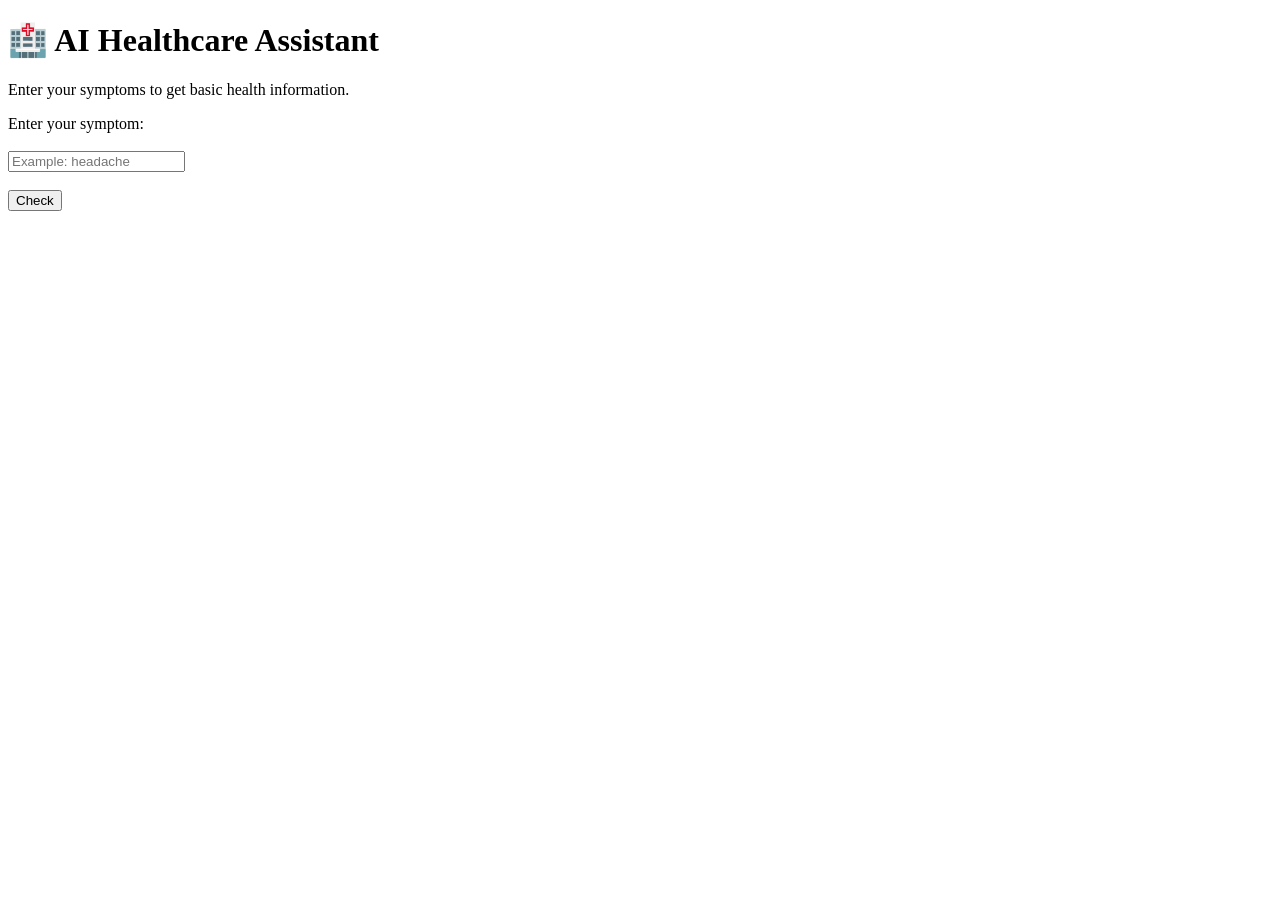
==== index.html @ cfe1be94 "Create index.html" ====
<!DOCTYPE html>
<html lang="en">
<head>
    <meta charset="UTF-8">
    <meta name="viewport" content="width=device-width, initial-scale=1.0">
    <title>AI Healthcare Assistant</title>
</head>

<body>

    <h1>🏥 AI Healthcare Assistant</h1>

    <p>Enter your symptoms to get basic health information.</p>

    <form action="/predict" method="POST">

        <label for="symptom">Enter your symptom:</label>
        <br><br>

        <input
            type="text"
            id="symptom"
            name="symptom"
            placeholder="Example: headache"
            required
        >

        <br><br>

        <button type="submit">Check</button>

    </form>

</body>
</html>
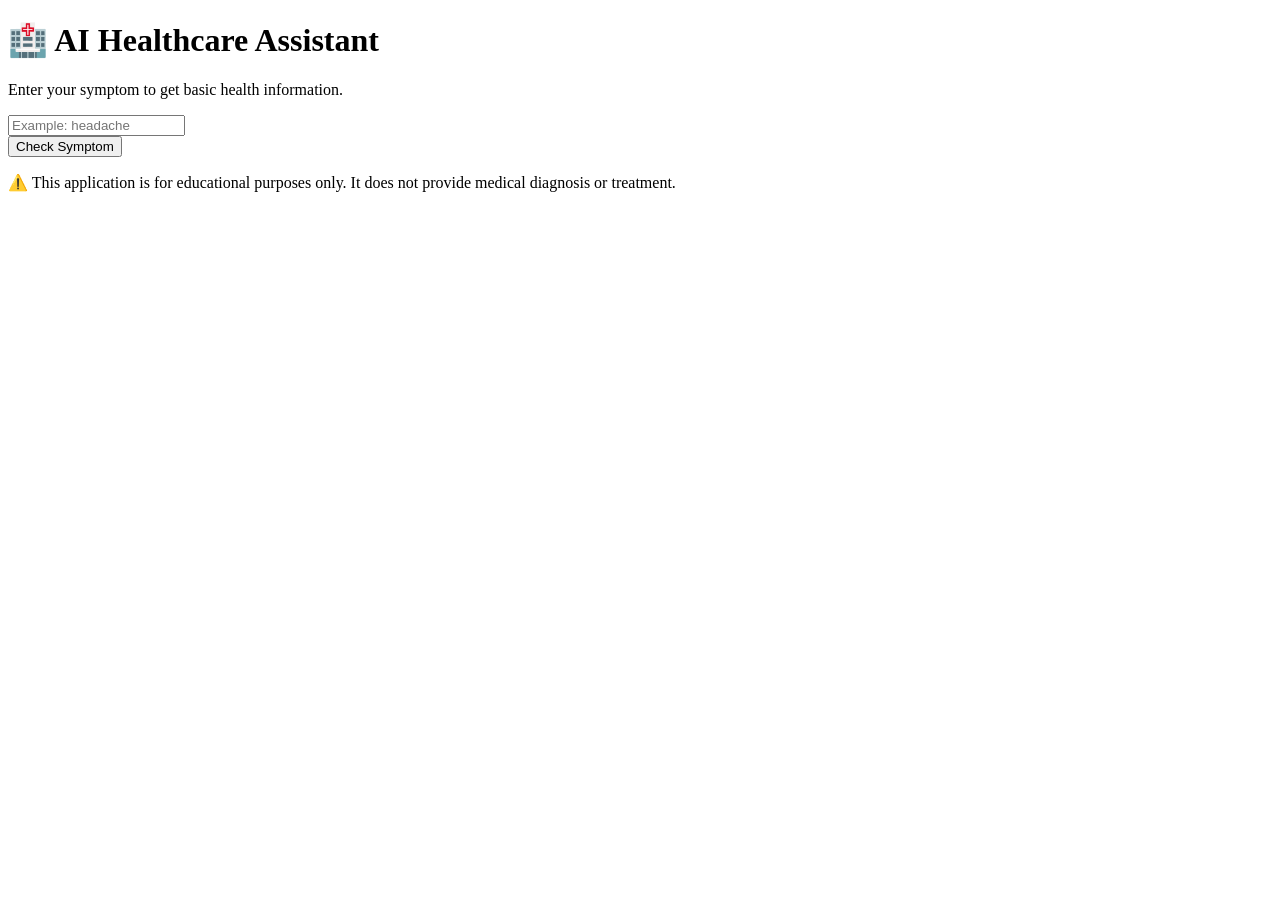
==== commit 2f41b488: "Update index.html" ====
--- a/index.html
+++ b/index.html
@@ -1,6 +1,7 @@
 <!DOCTYPE html>
 <html lang="en">
 <head>
+<link rel="stylesheet" href="{{ url_for('static', filename='style.css') }}">
     <meta charset="UTF-8">
     <meta name="viewport" content="width=device-width, initial-scale=1.0">
     <title>AI Healthcare Assistant</title>
@@ -8,28 +9,33 @@
 
 <body>
 
+    <div class="container">
+
     <h1>🏥 AI Healthcare Assistant</h1>
 
-    <p>Enter your symptoms to get basic health information.</p>
+    <p>Enter your symptom to get basic health information.</p>
 
     <form action="/predict" method="POST">
 
-        <label for="symptom">Enter your symptom:</label>
-        <br><br>
-
         <input
             type="text"
-            id="symptom"
             name="symptom"
             placeholder="Example: headache"
             required
         >
 
-        <br><br>
+        <br>
 
-        <button type="submit">Check</button>
+        <button type="submit">Check Symptom</button>
 
     </form>
 
+    <p class="disclaimer">
+        ⚠️ This application is for educational purposes only.
+        It does not provide medical diagnosis or treatment.
+    </p>
+
+</div>
+
 </body>
 </html>
